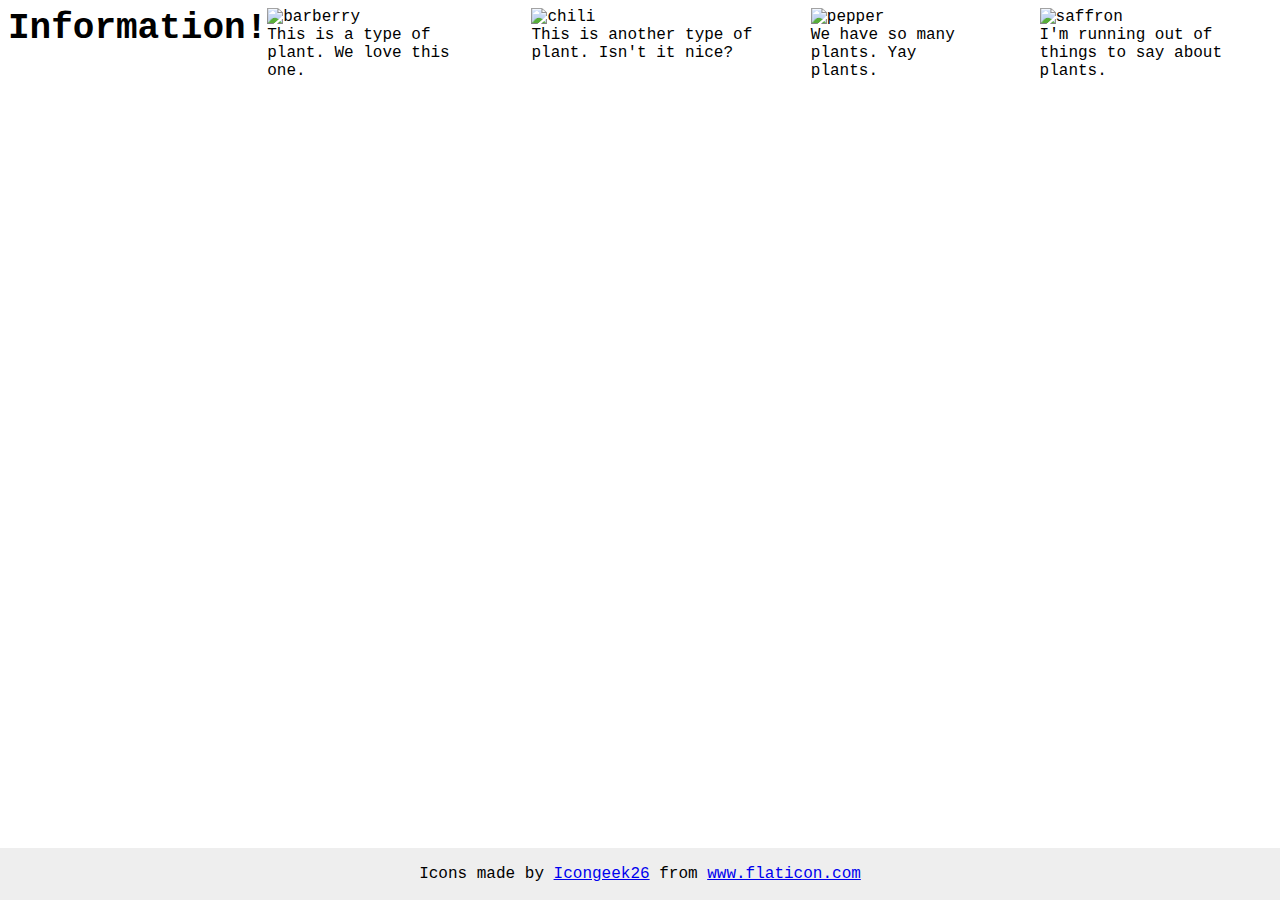
==== flex/04-flex-information/index.html @ e5707987 "first attempt at ex4...much left to do to bring it up..." ====
<!DOCTYPE html>
<html lang="en">
  <head>
    <meta charset="UTF-8">
    <meta http-equiv="X-UA-Compatible" content="IE=edge">
    <meta name="viewport" content="width=device-width, initial-scale=1.0">
    <title>Information</title>
    <link rel="stylesheet" href="style.css">
  </head>
  
  <body>
    <div class="container">
    <div class="title">Information!</div>
    <div class="flowerContainer">
        <div class="flower">
        <img src="./images/barberry.png" alt="barberry">
        <div class="text">This is a type of plant. We love this one.</div>
        </div>
        <div class="flower">
        <img src="./images/chilli.png" alt="chili">
        <div class="text">This is another type of plant. Isn't it nice?</div>
        </div>
        <div class="flower">
        <img src="./images/pepper.png" alt="pepper">
        <div class="text">We have so many plants. Yay plants.</div>
        </div>
        <div class="flower">
        <img src="./images/saffron.png" alt="saffron">
        <div class="text">I'm running out of things to say about plants.</div>
        </div>  
    </div> <!--end flowerContainer -->
    <!-- disregard this section, it's here to give attribution to the creator of these icons -->
    <div class="footer">
      <div>Icons made by <a href="https://www.flaticon.com/authors/icongeek26" title="Icongeek26">Icongeek26</a> from <a href="https://www.flaticon.com/" title="Flaticon">www.flaticon.com</a></div>
    </div>
    </div> <!-- end container -->
  </body>
</html>
---- flex/04-flex-information/style.css ----
body {
  font-family: 'Courier New', Courier, monospace;
}
.container {
  display: flex;
}

img {
  width: 100px;
  height: 100px;
}

.title {
  font-size: 36px;
  font-weight: 900;
  text-align: center;
  margin-bottom: 32px;
}

/* do not edit this footer */
.footer {
  position: fixed;
  bottom: 0;
  left: 0;
  right: 0;
  height: 52px;
  display: flex;
  align-items: center;
  justify-content: center;
  background: #eee;
}

.flowerContainer {
  display: flex;
  justify-content: space-between;
  gap: 52px;
}
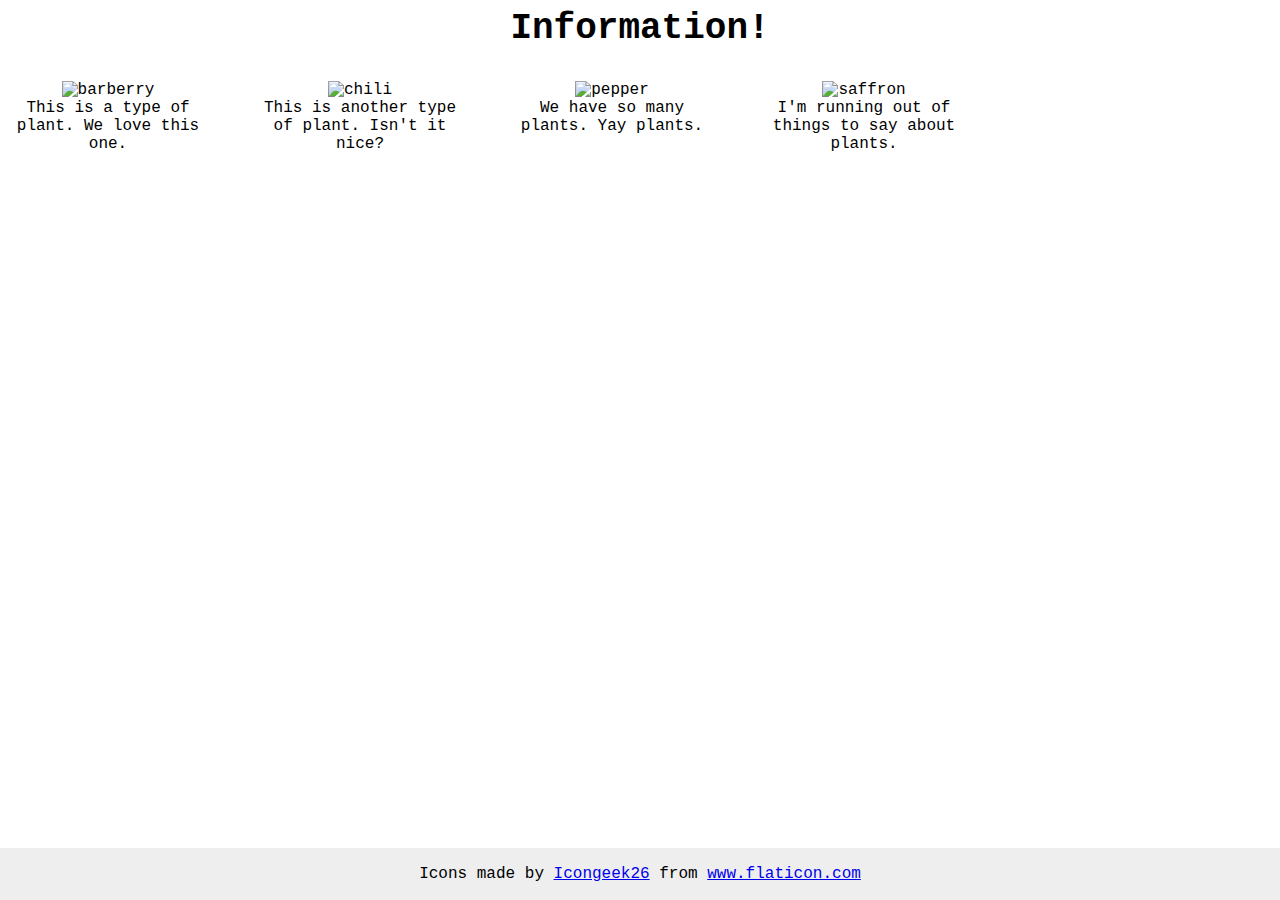
==== commit 4b83fa87: "Took title heading out of container so that it is not part of flexbox (simple solution)" ====
--- a/flex/04-flex-information/index.html
+++ b/flex/04-flex-information/index.html
@@ -9,8 +9,9 @@
   </head>
   
   <body>
+    <div class="title">Information!</div>
     <div class="container">
-    <div class="title">Information!</div>
+    
     <div class="flowerContainer">
         <div class="flower">
         <img src="./images/barberry.png" alt="barberry">
--- a/flex/04-flex-information/style.css
+++ b/flex/04-flex-information/style.css
@@ -34,4 +34,9 @@
   display: flex;
   justify-content: space-between;
   gap: 52px;
+}
+
+.flower {
+  flex-basis: 200px;
+  text-align: center;
 }